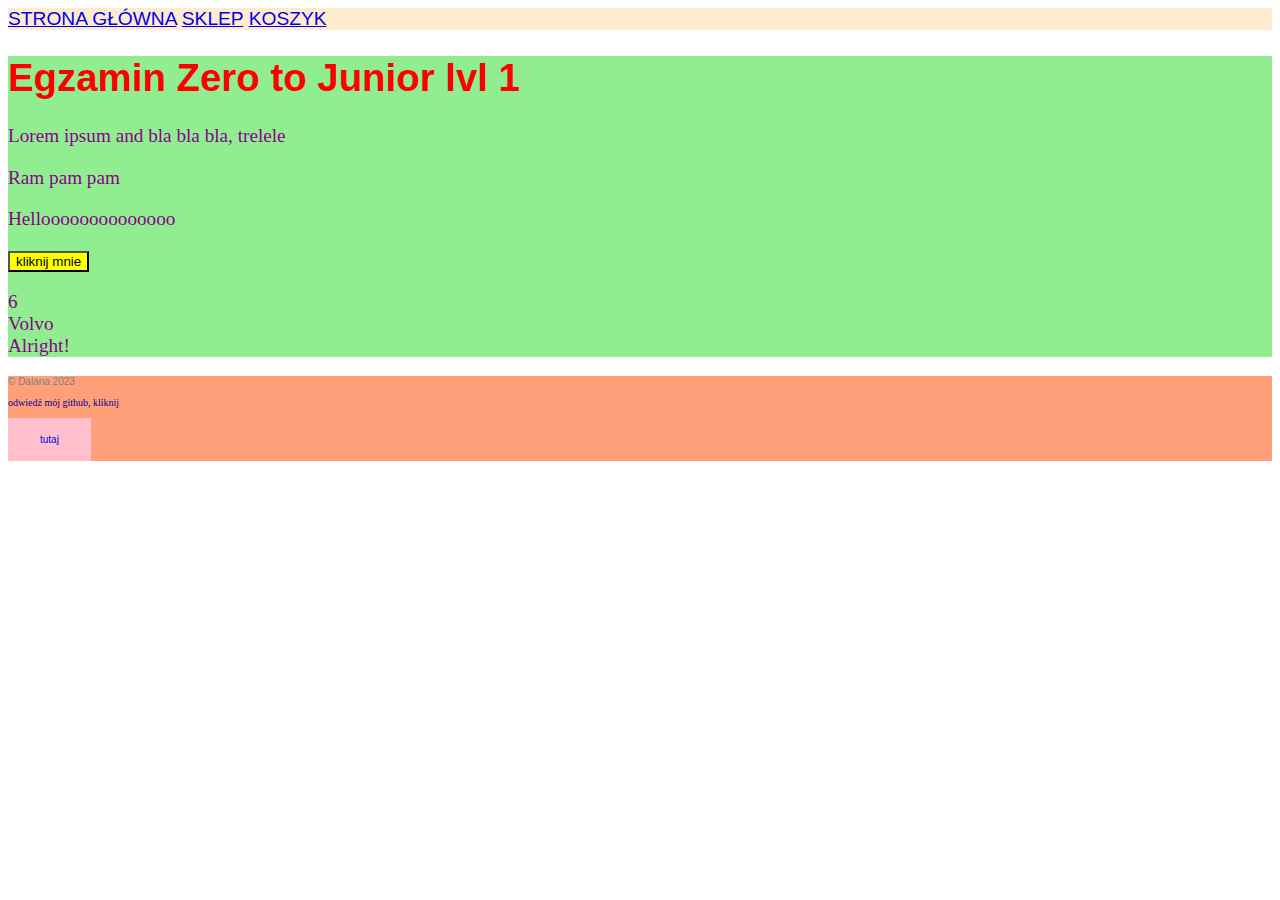
==== index.html @ fe30c03a "zmiany" ====
<!DOCTYPE html>
    <html lang ="pl-PL">

        <head>
            <meta charset="utf-8">
            <meta name="viewport" content="width=device-width">
            <meta name="author" content="Kamila">
            <link rel="stylesheet" href="style.css">
            <title>Egzamin 1</title>

            <script>
                function myFunction() {
                    document.getElementById("napis").innerHTML = "Bye bye bye.";
                }
                </script>

        </head>

        <body>

            <header>
                <a href="index.html">STRONA GŁÓWNA</a>
                <a href="store.html">SKLEP</a>
                <a href="shopping_card.html">KOSZYK</a>
            </header>
            

            <main>
                <article>
                    <h1 id="text"> Egzamin Zero to Junior lvl 1 </h1>
                        <p>Lorem ipsum and bla bla bla, trelele </p>
                        <p>Ram pam pam</p>

                <p id="napis">Helloooooooooooooo</p>

                </article>
                


                <button type="button" onclick="myFunction()"> kliknij mnie </button>

                <p id="demo"></p>
                <script>
                    var x;
                    var car = "Volvo"
                    var answer = "Alright!"
                    x = 6;


                    document.getElementById("demo").innerHTML = 
                    x + "<br>" +
                    car + "<br>" +
                    answer;
                    


                    </script>
                    

            </main>

                <footer> 
                
                    <div>&#169 Dalana 2023 </div>

                        <p>odwiedź mój github, kliknij</p>
                        <a href="https://github.com/Dalana1/Z2Junior" target="blank" class = my-button >tutaj</href> </a>
                        
    
                </footer>

            <script src="index.js"></script>
            
            <script src="file.js"></script>
        </body>

        

         
          
            <!-- <script>
                alert("Hello, I'm JavaScripts");

                ["I too", 2].forEach(alert);
            </script> -->
    

</html>
---- style.css ----
/* backgrounds */
header {
    background-color: blanchedalmond;
}

main {
    background-color: lightgreen;
}

footer {
    background-color: lightsalmon;
}


/* body - global styles*/

body{
    color: black;
    font-family: 'Lucida Sans', 'Lucida Sans Regular', 'Lucida Grande', 'Lucida Sans Unicode', Geneva, Verdana, sans-serif;
    font-size: 1.2em;
    text-decoration: none;
}

a:hover{
    color: cornflowerblue;
    font-size: large;
}


#text {
    color: red;
    font-family: 'Lucida Sans', 'Lucida Sans Regular', 'Lucida Grande', 'Lucida Sans Unicode', Geneva, Verdana, sans-serif;
}

p{
    color: darkmagenta;
    font-family: 'Times New Roman', Times, serif;
}

button {
    background: yellow;
  }

/* footer */

footer {
    color:gray;
    font-size: 10px;
    font-family: Arial, Helvetica, sans-serif;
}

div~p {
    color: darkblue;
}

.my-button {
    display: inline-block;
    padding: 1rem 2rem;
    text-decoration: none;
    background: pink;
    font: inherit;
    text-align: center;
  }
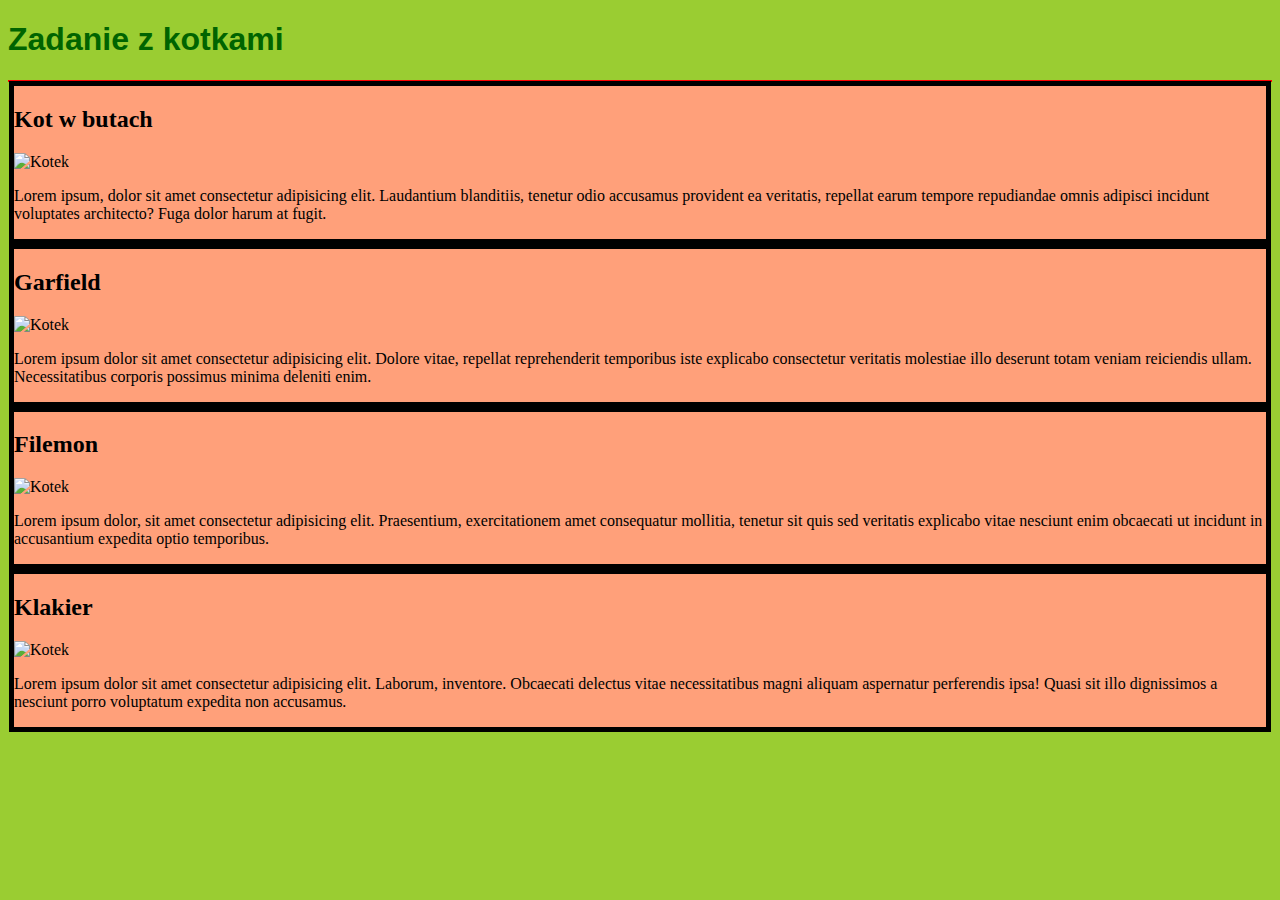
==== commit f9599ee7: "kotki" ====
--- a/index.html
+++ b/index.html
@@ -6,9 +6,39 @@
             <meta name="viewport" content="width=device-width">
             <meta name="author" content="Kamila">
             <link rel="stylesheet" href="style.css">
-            <title>Egzamin 1</title>
+            <title>Zero2Junior</title>
 
-            <script>
+
+        <body>
+            <h1> Zadanie z kotkami </h1>
+            <div id="rodzic">
+                <div class="dziecko">
+                    <h2>Kot w butach</h2>
+                    <img src=" http://placekitten.com/320/250" width="100px" height=" 100" alt="Kotek">
+                    <p>Lorem ipsum, dolor sit amet consectetur adipisicing elit. Laudantium blanditiis, tenetur odio accusamus provident ea veritatis, repellat earum tempore repudiandae omnis adipisci incidunt voluptates architecto? Fuga dolor harum at fugit.</p>
+                </div>
+                <div class="dziecko"> 
+                    <h2>Garfield</h2>      
+                    <img src="http://placekitten.com/320/335" width="100px" height=" 100" alt="Kotek">
+                    <p>Lorem ipsum dolor sit amet consectetur adipisicing elit. Dolore vitae, repellat reprehenderit temporibus iste explicabo consectetur veritatis molestiae illo deserunt totam veniam reiciendis ullam. Necessitatibus corporis possimus minima deleniti enim.</p>
+                </div>
+                <div class="dziecko">
+                    <h2>Filemon</h2>
+                    <img src=" http://placekitten.com/320/320" width="100px" height=" 100" alt="Kotek">
+                    <p>Lorem ipsum dolor, sit amet consectetur adipisicing elit. Praesentium, exercitationem amet consequatur mollitia, tenetur sit quis sed veritatis explicabo vitae nesciunt enim obcaecati ut incidunt in accusantium expedita optio temporibus.</p>
+                </div>
+                <div class="dziecko">
+                    <h2>Klakier</h2>
+                    <img src="http://placekitten.com/320/280" width="100px" height=" 100" alt="Kotek">
+                    <p>Lorem ipsum dolor sit amet consectetur adipisicing elit. Laborum, inventore. Obcaecati delectus vitae necessitatibus magni aliquam aspernatur perferendis ipsa! Quasi sit illo dignissimos a nesciunt porro voluptatum expedita non accusamus.</p>
+                </div>
+            </div>
+        </body>
+
+
+        
+
+            <!-- <script>
                 function myFunction() {
                     document.getElementById("napis").innerHTML = "Bye bye bye.";
                 }
@@ -25,54 +55,31 @@
             </header>
             
 
-            <main>
-                <article>
-                    <h1 id="text"> Egzamin Zero to Junior lvl 1 </h1>
-                        <p>Lorem ipsum and bla bla bla, trelele </p>
-                        <p>Ram pam pam</p>
+    
+            <div>
+                This is a div
+                <p>This is a p</p>
+            </div>                     
 
-                <p id="napis">Helloooooooooooooo</p>
+            <p id="napis">Helloooooooooooooo</p>
 
-                </article>
-                
+            <button type="button" onclick="myFunction()"> kliknij mnie </button>
 
 
-                <button type="button" onclick="myFunction()"> kliknij mnie </button>
+            <footer> 
+                
+                <div>&#169 Dalana 2023 </div>
 
-                <p id="demo"></p>
-                <script>
-                    var x;
-                    var car = "Volvo"
-                    var answer = "Alright!"
-                    x = 6;
-
-
-                    document.getElementById("demo").innerHTML = 
-                    x + "<br>" +
-                    car + "<br>" +
-                    answer;
-                    
-
-
-                    </script>
-                    
-
-            </main>
-
-                <footer> 
-                
-                    <div>&#169 Dalana 2023 </div>
-
-                        <p>odwiedź mój github, kliknij</p>
-                        <a href="https://github.com/Dalana1/Z2Junior" target="blank" class = my-button >tutaj</href> </a>
+                    <p>odwiedź mój github, kliknij</p>
+                    <a href="https://github.com/Dalana1/Z2Junior" target="blank" class = my-button >tutaj</href> </a>
                         
     
-                </footer>
+            </footer>
 
             <script src="index.js"></script>
             
             <script src="file.js"></script>
-        </body>
+        </body> -->
 
         
 
--- a/style.css
+++ b/style.css
@@ -1,63 +1,18 @@
-/* backgrounds */
-header {
-    background-color: blanchedalmond;
+body {
+    background-color: yellowgreen;
 }
 
-main {
-    background-color: lightgreen;
+h1 {
+    font-family: Arial, Helvetica, sans-serif;
+    color: darkgreen;
 }
 
-footer {
+#rodzic {
+    border: 1px solid red;
+}
+.dziecko{
+    display: inline-block;
+    float:left;
     background-color: lightsalmon;
-}
-
-
-/* body - global styles*/
-
-body{
-    color: black;
-    font-family: 'Lucida Sans', 'Lucida Sans Regular', 'Lucida Grande', 'Lucida Sans Unicode', Geneva, Verdana, sans-serif;
-    font-size: 1.2em;
-    text-decoration: none;
-}
-
-a:hover{
-    color: cornflowerblue;
-    font-size: large;
-}
-
-
-#text {
-    color: red;
-    font-family: 'Lucida Sans', 'Lucida Sans Regular', 'Lucida Grande', 'Lucida Sans Unicode', Geneva, Verdana, sans-serif;
-}
-
-p{
-    color: darkmagenta;
-    font-family: 'Times New Roman', Times, serif;
-}
-
-button {
-    background: yellow;
-  }
-
-/* footer */
-
-footer {
-    color:gray;
-    font-size: 10px;
-    font-family: Arial, Helvetica, sans-serif;
-}
-
-div~p {
-    color: darkblue;
-}
-
-.my-button {
-    display: inline-block;
-    padding: 1rem 2rem;
-    text-decoration: none;
-    background: pink;
-    font: inherit;
-    text-align: center;
-  }+    border: 5px, solid black;
+}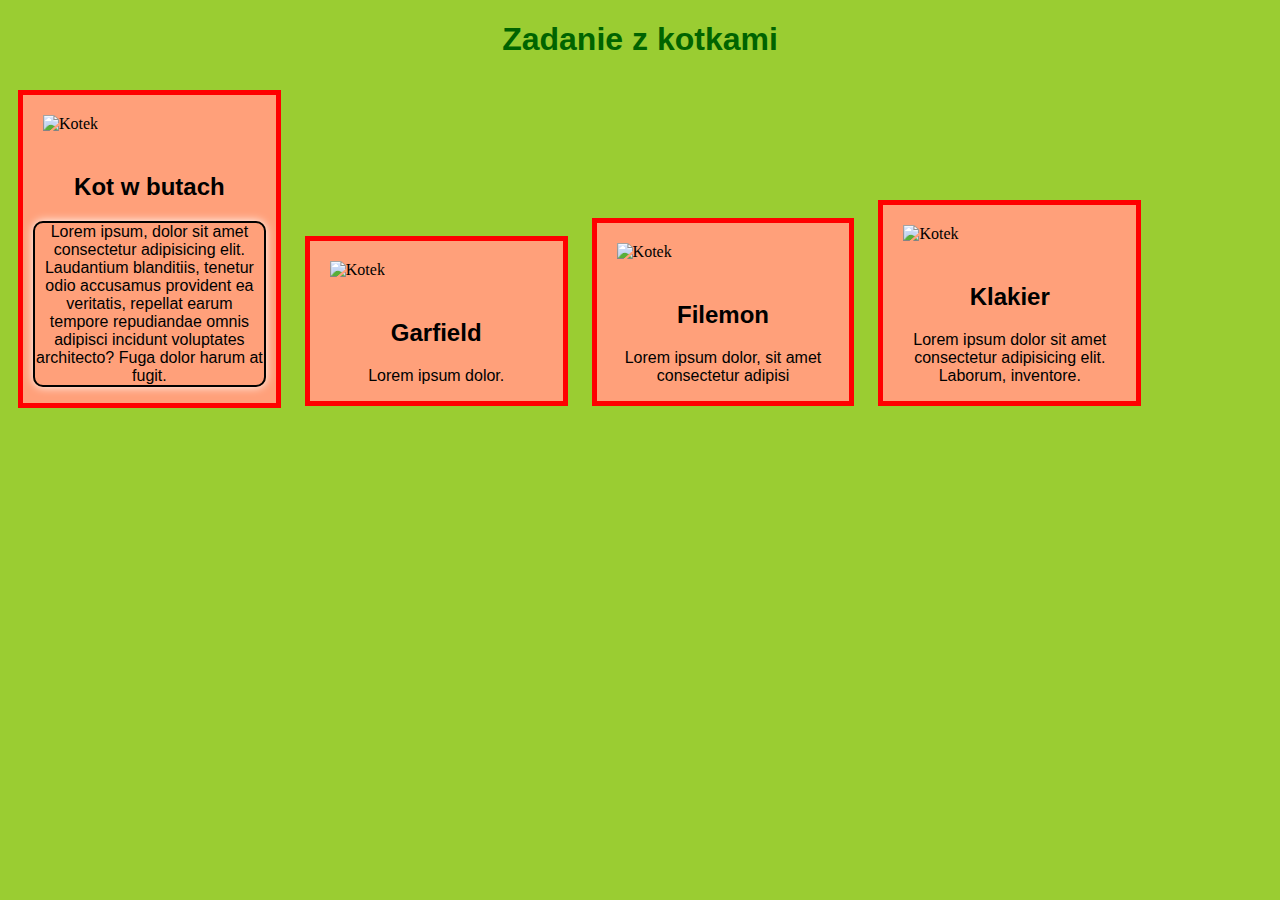
==== commit 296e6626: "cats arranged in blocks and new style css" ====
--- a/index.html
+++ b/index.html
@@ -11,27 +11,40 @@
 
         <body>
             <h1> Zadanie z kotkami </h1>
-            <div id="rodzic">
-                <div class="dziecko">
-                    <h2>Kot w butach</h2>
-                    <img src=" http://placekitten.com/320/250" width="100px" height=" 100" alt="Kotek">
-                    <p>Lorem ipsum, dolor sit amet consectetur adipisicing elit. Laudantium blanditiis, tenetur odio accusamus provident ea veritatis, repellat earum tempore repudiandae omnis adipisci incidunt voluptates architecto? Fuga dolor harum at fugit.</p>
+            <div id="parent">
+
+                <div class="child">
+                    <img src=" http://placekitten.com/320/250"width="150px" height=" 150px" alt="Kotek">
+                    <div class="text">
+                        <h2>Kot w butach</h2>
+                        <p id="firstText">Lorem ipsum, dolor sit amet consectetur adipisicing elit. Laudantium blanditiis, tenetur odio accusamus provident ea veritatis, repellat earum tempore repudiandae omnis adipisci incidunt voluptates architecto? Fuga dolor harum at fugit.</p>
+                    </div>
                 </div>
-                <div class="dziecko"> 
-                    <h2>Garfield</h2>      
-                    <img src="http://placekitten.com/320/335" width="100px" height=" 100" alt="Kotek">
-                    <p>Lorem ipsum dolor sit amet consectetur adipisicing elit. Dolore vitae, repellat reprehenderit temporibus iste explicabo consectetur veritatis molestiae illo deserunt totam veniam reiciendis ullam. Necessitatibus corporis possimus minima deleniti enim.</p>
+
+                <div class="child"> 
+                    <img src="http://placekitten.com/320/335" width="100px" height=" 100px" alt="Kotek">
+                    <div class="text">
+                        <h2>Garfield</h2>      
+                        <p>Lorem ipsum dolor.</p>
+                    </div>
                 </div>
-                <div class="dziecko">
-                    <h2>Filemon</h2>
-                    <img src=" http://placekitten.com/320/320" width="100px" height=" 100" alt="Kotek">
-                    <p>Lorem ipsum dolor, sit amet consectetur adipisicing elit. Praesentium, exercitationem amet consequatur mollitia, tenetur sit quis sed veritatis explicabo vitae nesciunt enim obcaecati ut incidunt in accusantium expedita optio temporibus.</p>
+
+                <div class="child">
+                    <img src=" http://placekitten.com/320/320" width="100px" height=" 100px" alt="Kotek">
+                    <div class="text">
+                        <h2>Filemon</h2>
+                        <p>Lorem ipsum dolor, sit amet consectetur adipisi </p>
+                    </div>
                 </div>
-                <div class="dziecko">
-                    <h2>Klakier</h2>
+               
+                <div class="child">
                     <img src="http://placekitten.com/320/280" width="100px" height=" 100" alt="Kotek">
-                    <p>Lorem ipsum dolor sit amet consectetur adipisicing elit. Laborum, inventore. Obcaecati delectus vitae necessitatibus magni aliquam aspernatur perferendis ipsa! Quasi sit illo dignissimos a nesciunt porro voluptatum expedita non accusamus.</p>
+                    <div class="text">
+                        <h2>Klakier</h2>
+                        <p>Lorem ipsum dolor sit amet consectetur adipisicing elit. Laborum, inventore. </p>
+                    </div>
                 </div>
+
             </div>
         </body>
 
--- a/style.css
+++ b/style.css
@@ -5,14 +5,37 @@
 h1 {
     font-family: Arial, Helvetica, sans-serif;
     color: darkgreen;
+    text-align: center;
 }
 
-#rodzic {
-    border: 1px solid red;
+#parent {
+    margin: 20 px;
+
+
 }
-.dziecko{
+
+.child {
+    width: 20%;
+    margin: 10px;
     display: inline-block;
-    float:left;
     background-color: lightsalmon;
-    border: 5px, solid black;
-}+    border: 5px solid red;
+}
+
+img{
+    margin: 20px;
+}
+
+.text {
+    margin: 10px;
+    text-align: center;
+    font-family:'Gill Sans', 'Gill Sans MT', Calibri, 'Trebuchet MS', sans-serif;
+}
+
+#firstText {
+    border: 2px solid black;
+    border-radius: 10px;
+    box-shadow: 0px 0px 10px white;
+
+}
+
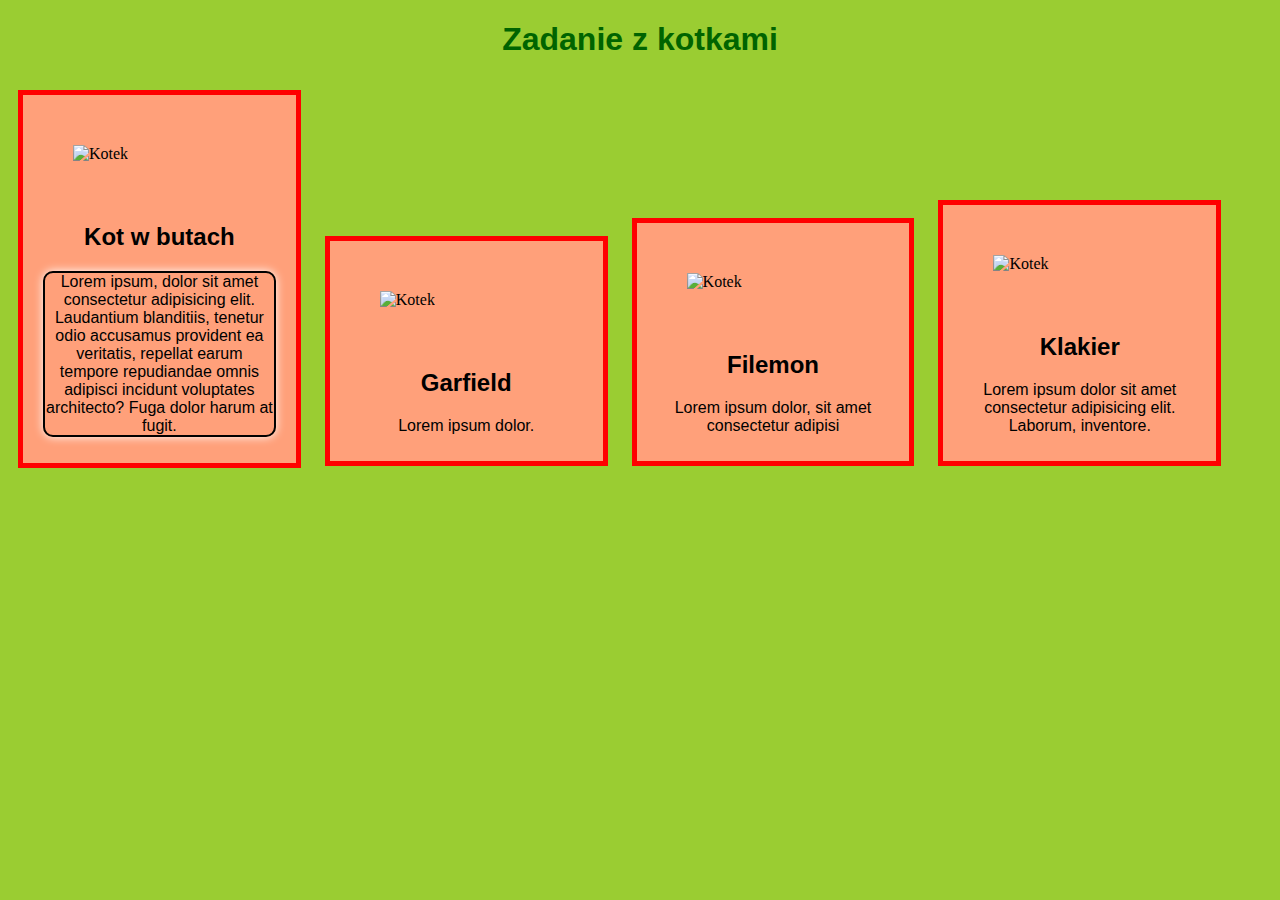
==== commit c57403f2: "new readme" ====
--- a/index.html
+++ b/index.html
@@ -14,7 +14,7 @@
             <div id="parent">
 
                 <div class="child">
-                    <img src=" http://placekitten.com/320/250"width="150px" height=" 150px" alt="Kotek">
+                    <img src=" http://placekitten.com/320/250" alt="Kotek">
                     <div class="text">
                         <h2>Kot w butach</h2>
                         <p id="firstText">Lorem ipsum, dolor sit amet consectetur adipisicing elit. Laudantium blanditiis, tenetur odio accusamus provident ea veritatis, repellat earum tempore repudiandae omnis adipisci incidunt voluptates architecto? Fuga dolor harum at fugit.</p>
@@ -22,7 +22,7 @@
                 </div>
 
                 <div class="child"> 
-                    <img src="http://placekitten.com/320/335" width="100px" height=" 100px" alt="Kotek">
+                    <img src="http://placekitten.com/320/335"  alt="Kotek">
                     <div class="text">
                         <h2>Garfield</h2>      
                         <p>Lorem ipsum dolor.</p>
@@ -30,7 +30,7 @@
                 </div>
 
                 <div class="child">
-                    <img src=" http://placekitten.com/320/320" width="100px" height=" 100px" alt="Kotek">
+                    <img src=" http://placekitten.com/320/320" alt="Kotek">
                     <div class="text">
                         <h2>Filemon</h2>
                         <p>Lorem ipsum dolor, sit amet consectetur adipisi </p>
@@ -38,7 +38,7 @@
                 </div>
                
                 <div class="child">
-                    <img src="http://placekitten.com/320/280" width="100px" height=" 100" alt="Kotek">
+                    <img src="http://placekitten.com/320/280" alt="Kotek">
                     <div class="text">
                         <h2>Klakier</h2>
                         <p>Lorem ipsum dolor sit amet consectetur adipisicing elit. Laborum, inventore. </p>
--- a/style.css
+++ b/style.css
@@ -17,6 +17,7 @@
 .child {
     width: 20%;
     margin: 10px;
+    padding: 10px;
     display: inline-block;
     background-color: lightsalmon;
     border: 5px solid red;
@@ -24,6 +25,7 @@
 
 img{
     margin: 20px;
+    padding: 20px;
 }
 
 .text {
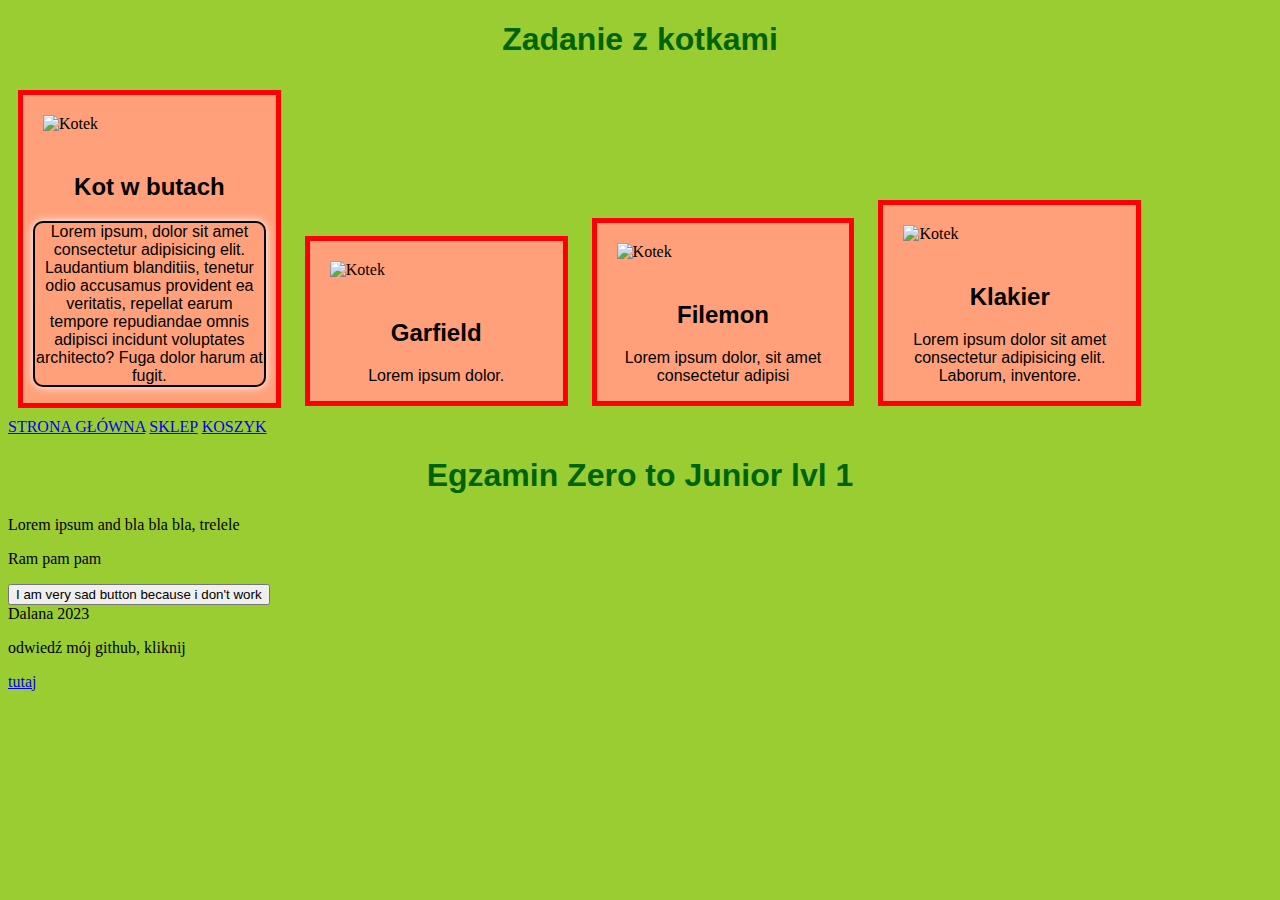
==== commit 86cb97be: "return to origin/master with cats" ====
--- a/index.html
+++ b/index.html
@@ -6,57 +6,116 @@
             <meta name="viewport" content="width=device-width">
             <meta name="author" content="Kamila">
             <link rel="stylesheet" href="style.css">
-            <title>Zero2Junior</title>
-
-
-        <body>
-            <h1> Zadanie z kotkami </h1>
-            <div id="parent">
-
-                <div class="child">
-                    <img src=" http://placekitten.com/320/250" alt="Kotek">
-                    <div class="text">
-                        <h2>Kot w butach</h2>
-                        <p id="firstText">Lorem ipsum, dolor sit amet consectetur adipisicing elit. Laudantium blanditiis, tenetur odio accusamus provident ea veritatis, repellat earum tempore repudiandae omnis adipisci incidunt voluptates architecto? Fuga dolor harum at fugit.</p>
+            <title>Egzamin 1</title>
+            <!DOCTYPE html>
+            <html lang ="pl-PL">
+        
+                <head>
+                    <meta charset="utf-8">
+                    <meta name="viewport" content="width=device-width">
+                    <meta name="author" content="Kamila">
+                    <link rel="stylesheet" href="style.css">
+                    <title>Zero2Junior</title>
+        
+        
+                <body>
+                    <h1> Zadanie z kotkami </h1>
+                    <div id="parent">
+        
+                        <div class="child">
+                            <img src=" http://placekitten.com/320/250"width="150px" height=" 150px" alt="Kotek">
+                            <div class="text">
+                                <h2>Kot w butach</h2>
+                                <p id="firstText">Lorem ipsum, dolor sit amet consectetur adipisicing elit. Laudantium blanditiis, tenetur odio accusamus provident ea veritatis, repellat earum tempore repudiandae omnis adipisci incidunt voluptates architecto? Fuga dolor harum at fugit.</p>
+                            </div>
+                        </div>
+        
+                        <div class="child"> 
+                            <img src="http://placekitten.com/320/335" width="100px" height=" 100px" alt="Kotek">
+                            <div class="text">
+                                <h2>Garfield</h2>      
+                                <p>Lorem ipsum dolor.</p>
+                            </div>
+                        </div>
+        
+                        <div class="child">
+                            <img src=" http://placekitten.com/320/320" width="100px" height=" 100px" alt="Kotek">
+                            <div class="text">
+                                <h2>Filemon</h2>
+                                <p>Lorem ipsum dolor, sit amet consectetur adipisi </p>
+                            </div>
+                        </div>
+                       
+                        <div class="child">
+                            <img src="http://placekitten.com/320/280" width="100px" height=" 100" alt="Kotek">
+                            <div class="text">
+                                <h2>Klakier</h2>
+                                <p>Lorem ipsum dolor sit amet consectetur adipisicing elit. Laborum, inventore. </p>
+                            </div>
+                        </div>
+        
                     </div>
-                </div>
-
-                <div class="child"> 
-                    <img src="http://placekitten.com/320/335"  alt="Kotek">
-                    <div class="text">
-                        <h2>Garfield</h2>      
-                        <p>Lorem ipsum dolor.</p>
-                    </div>
-                </div>
-
-                <div class="child">
-                    <img src=" http://placekitten.com/320/320" alt="Kotek">
-                    <div class="text">
-                        <h2>Filemon</h2>
-                        <p>Lorem ipsum dolor, sit amet consectetur adipisi </p>
-                    </div>
-                </div>
-               
-                <div class="child">
-                    <img src="http://placekitten.com/320/280" alt="Kotek">
-                    <div class="text">
-                        <h2>Klakier</h2>
-                        <p>Lorem ipsum dolor sit amet consectetur adipisicing elit. Laborum, inventore. </p>
-                    </div>
-                </div>
-
-            </div>
-        </body>
-
-
+                </body>
         
-
-            <!-- <script>
-                function myFunction() {
-                    document.getElementById("napis").innerHTML = "Bye bye bye.";
-                }
-                </script>
-
+        
+                
+        
+                    <!-- <script>
+                        function myFunction() {
+                            document.getElementById("napis").innerHTML = "Bye bye bye.";
+                        }
+                        </script>
+        
+                </head>
+        
+                <body>
+        
+                    <header>
+                        <a href="index.html">STRONA GŁÓWNA</a>
+                        <a href="store.html">SKLEP</a>
+                        <a href="shopping_card.html">KOSZYK</a>
+                    </header>
+                    
+        
+            
+                    <div>
+                        This is a div
+                        <p>This is a p</p>
+                    </div>                     
+        
+                    <p id="napis">Helloooooooooooooo</p>
+        
+                    <button type="button" onclick="myFunction()"> kliknij mnie </button>
+        
+        
+                    <footer> 
+                        
+                        <div>&#169 Dalana 2023 </div>
+        
+                            <p>odwiedź mój github, kliknij</p>
+                            <a href="https://github.com/Dalana1/Z2Junior" target="blank" class = my-button >tutaj</href> </a>
+                                
+            
+                    </footer>
+        
+                    <script src="index.js"></script>
+                    
+                    <script src="file.js"></script>
+                </body> -->
+        
+                
+        
+                 
+                  
+                    <!-- <script>
+                        alert("Hello, I'm JavaScripts");
+        
+                        ["I too", 2].forEach(alert);
+                    </script> -->
+            
+        
+        </html>
+        
         </head>
 
         <body>
@@ -68,31 +127,34 @@
             </header>
             
 
-    
-            <div>
-                This is a div
-                <p>This is a p</p>
-            </div>                     
+            <main>
+                <article>
+                    <h1 id="text"> Egzamin Zero to Junior lvl 1 </h1>
+                        <p>Lorem ipsum and bla bla bla, trelele </p>
+                        <p>Ram pam pam</p>
 
-            <p id="napis">Helloooooooooooooo</p>
-
-            <button type="button" onclick="myFunction()"> kliknij mnie </button>
+                </article>
+                
 
 
-            <footer> 
+                <button>I am very sad button because i don't work</button>
+
+            </main>
+
+                <footer> 
                 
-                <div>&#169 Dalana 2023 </div>
+                    <div>Dalana 2023 </div>
 
-                    <p>odwiedź mój github, kliknij</p>
-                    <a href="https://github.com/Dalana1/Z2Junior" target="blank" class = my-button >tutaj</href> </a>
+                        <p>odwiedź mój github, kliknij</p>
+                        <a href="https://github.com/Dalana1/Z2Junior" target="blank">tutaj</href></a>
                         
     
-            </footer>
+                </footer>
 
             <script src="index.js"></script>
             
             <script src="file.js"></script>
-        </body> -->
+        </body>
 
         
 
--- a/style.css
+++ b/style.css
@@ -17,7 +17,6 @@
 .child {
     width: 20%;
     margin: 10px;
-    padding: 10px;
     display: inline-block;
     background-color: lightsalmon;
     border: 5px solid red;
@@ -25,7 +24,6 @@
 
 img{
     margin: 20px;
-    padding: 20px;
 }
 
 .text {
--- a/style.css
+++ b/style.css
@@ -17,7 +17,6 @@
 .child {
     width: 20%;
     margin: 10px;
-    padding: 10px;
     display: inline-block;
     background-color: lightsalmon;
     border: 5px solid red;
@@ -25,7 +24,6 @@
 
 img{
     margin: 20px;
-    padding: 20px;
 }
 
 .text {
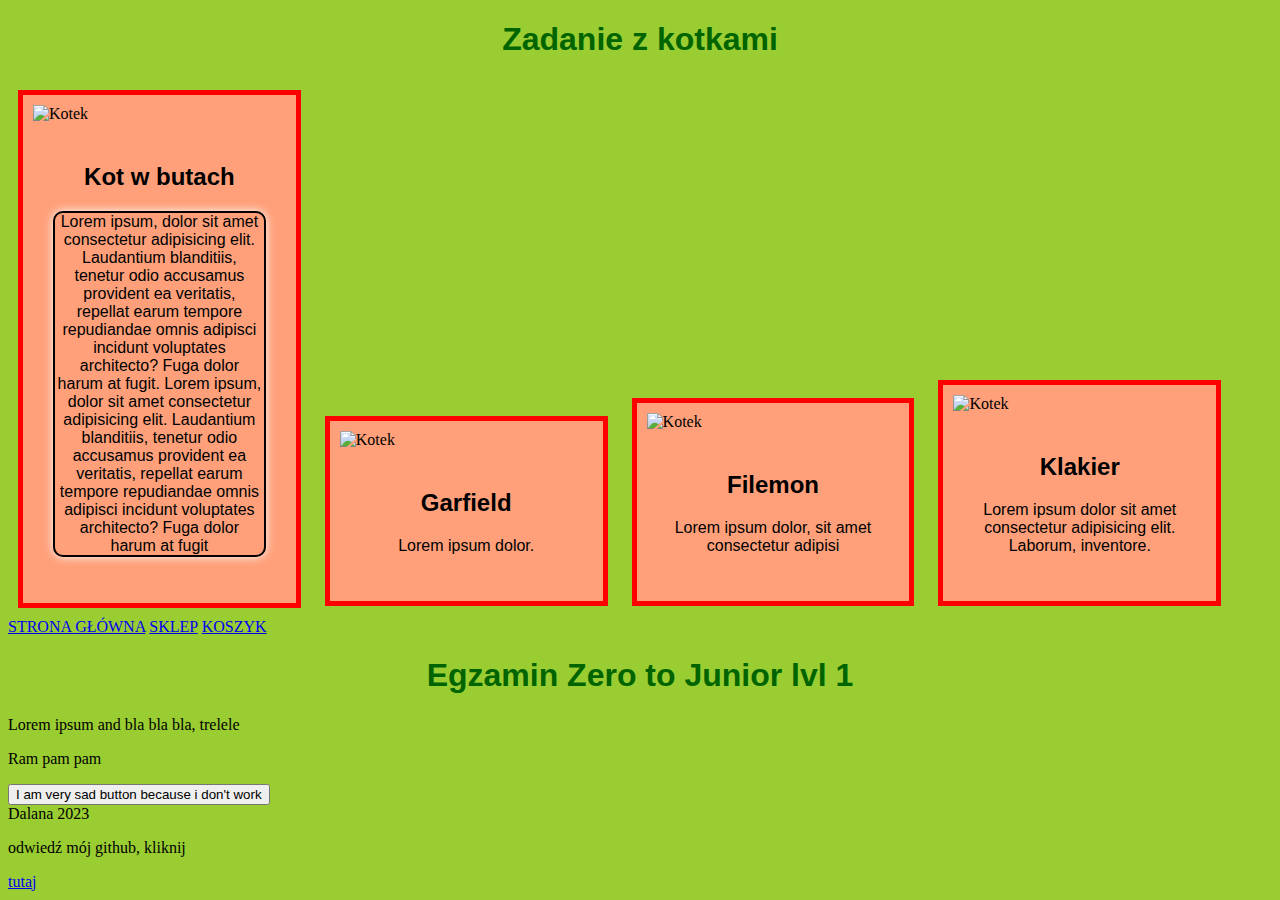
==== commit affef074: "improved images display" ====
--- a/index.html
+++ b/index.html
@@ -23,15 +23,19 @@
                     <div id="parent">
         
                         <div class="child">
-                            <img src=" http://placekitten.com/320/250"width="150px" height=" 150px" alt="Kotek">
+                            <img src=" http://placekitten.com/320/250" alt="Kotek">
                             <div class="text">
                                 <h2>Kot w butach</h2>
-                                <p id="firstText">Lorem ipsum, dolor sit amet consectetur adipisicing elit. Laudantium blanditiis, tenetur odio accusamus provident ea veritatis, repellat earum tempore repudiandae omnis adipisci incidunt voluptates architecto? Fuga dolor harum at fugit.</p>
+                                <p id="firstText"> Lorem ipsum, dolor sit amet consectetur adipisicing elit. 
+                                    Laudantium blanditiis, tenetur odio accusamus provident ea veritatis, repellat earum tempore repudiandae omnis 
+                                    adipisci incidunt voluptates architecto? Fuga dolor harum at fugit. Lorem ipsum, dolor sit amet consectetur adipisicing elit. 
+                                    Laudantium blanditiis, tenetur odio accusamus provident ea veritatis, repellat earum tempore repudiandae omnis 
+                                    adipisci incidunt voluptates architecto? Fuga dolor harum at fugit</p>
                             </div>
                         </div>
         
                         <div class="child"> 
-                            <img src="http://placekitten.com/320/335" width="100px" height=" 100px" alt="Kotek">
+                            <img src="http://placekitten.com/320/335"  alt="Kotek">
                             <div class="text">
                                 <h2>Garfield</h2>      
                                 <p>Lorem ipsum dolor.</p>
@@ -39,7 +43,7 @@
                         </div>
         
                         <div class="child">
-                            <img src=" http://placekitten.com/320/320" width="100px" height=" 100px" alt="Kotek">
+                            <img src=" http://placekitten.com/320/320"  alt="Kotek">
                             <div class="text">
                                 <h2>Filemon</h2>
                                 <p>Lorem ipsum dolor, sit amet consectetur adipisi </p>
@@ -47,7 +51,7 @@
                         </div>
                        
                         <div class="child">
-                            <img src="http://placekitten.com/320/280" width="100px" height=" 100" alt="Kotek">
+                            <img src="http://placekitten.com/320/280"  alt="Kotek">
                             <div class="text">
                                 <h2>Klakier</h2>
                                 <p>Lorem ipsum dolor sit amet consectetur adipisicing elit. Laborum, inventore. </p>
--- a/style.css
+++ b/style.css
@@ -17,17 +17,20 @@
 .child {
     width: 20%;
     margin: 10px;
+    padding: 10px;
     display: inline-block;
     background-color: lightsalmon;
     border: 5px solid red;
 }
 
 img{
-    margin: 20px;
+    max-width: 100%;
+    height:auto;
 }
 
 .text {
     margin: 10px;
+    padding: 10px;
     text-align: center;
     font-family:'Gill Sans', 'Gill Sans MT', Calibri, 'Trebuchet MS', sans-serif;
 }
--- a/style.css
+++ b/style.css
@@ -17,17 +17,20 @@
 .child {
     width: 20%;
     margin: 10px;
+    padding: 10px;
     display: inline-block;
     background-color: lightsalmon;
     border: 5px solid red;
 }
 
 img{
-    margin: 20px;
+    max-width: 100%;
+    height:auto;
 }
 
 .text {
     margin: 10px;
+    padding: 10px;
     text-align: center;
     font-family:'Gill Sans', 'Gill Sans MT', Calibri, 'Trebuchet MS', sans-serif;
 }
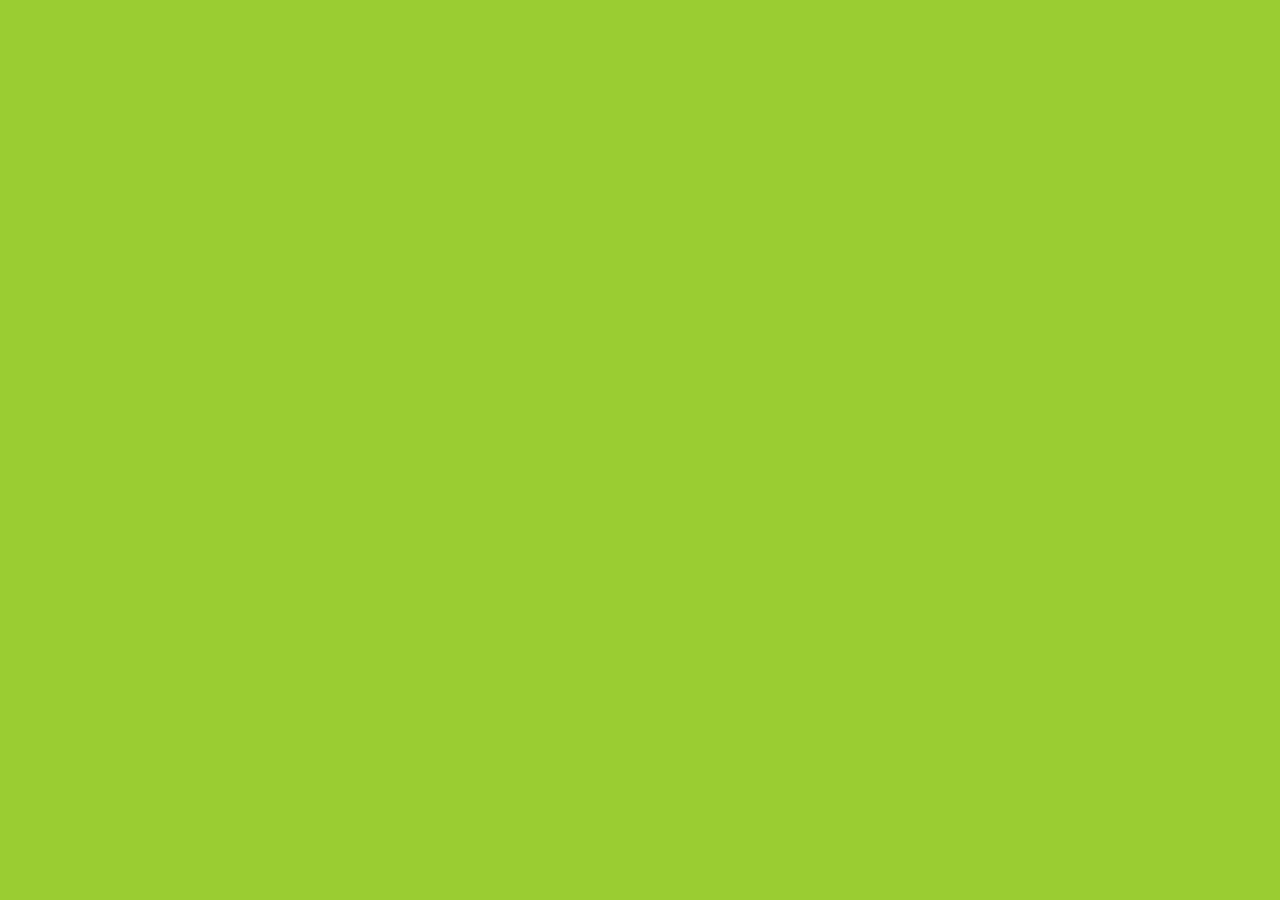
==== commit 5aa17d50: "f-102-l02" ====
--- a/index.html
+++ b/index.html
@@ -6,7 +6,7 @@
             <meta name="viewport" content="width=device-width">
             <meta name="author" content="Kamila">
             <link rel="stylesheet" href="style.css">
-            <title>Egzamin 1</title>
+            <title>f-102-l02</title>
             <!DOCTYPE html>
             <html lang ="pl-PL">
         
@@ -15,160 +15,4 @@
                     <meta name="viewport" content="width=device-width">
                     <meta name="author" content="Kamila">
                     <link rel="stylesheet" href="style.css">
-                    <title>Zero2Junior</title>
-        
-        
-                <body>
-                    <h1> Zadanie z kotkami </h1>
-                    <div id="parent">
-        
-                        <div class="child">
-                            <img src=" http://placekitten.com/320/250" alt="Kotek">
-                            <div class="text">
-                                <h2>Kot w butach</h2>
-                                <p id="firstText"> Lorem ipsum, dolor sit amet consectetur adipisicing elit. 
-                                    Laudantium blanditiis, tenetur odio accusamus provident ea veritatis, repellat earum tempore repudiandae omnis 
-                                    adipisci incidunt voluptates architecto? Fuga dolor harum at fugit. Lorem ipsum, dolor sit amet consectetur adipisicing elit. 
-                                    Laudantium blanditiis, tenetur odio accusamus provident ea veritatis, repellat earum tempore repudiandae omnis 
-                                    adipisci incidunt voluptates architecto? Fuga dolor harum at fugit</p>
-                            </div>
-                        </div>
-        
-                        <div class="child"> 
-                            <img src="http://placekitten.com/320/335"  alt="Kotek">
-                            <div class="text">
-                                <h2>Garfield</h2>      
-                                <p>Lorem ipsum dolor.</p>
-                            </div>
-                        </div>
-        
-                        <div class="child">
-                            <img src=" http://placekitten.com/320/320"  alt="Kotek">
-                            <div class="text">
-                                <h2>Filemon</h2>
-                                <p>Lorem ipsum dolor, sit amet consectetur adipisi </p>
-                            </div>
-                        </div>
-                       
-                        <div class="child">
-                            <img src="http://placekitten.com/320/280"  alt="Kotek">
-                            <div class="text">
-                                <h2>Klakier</h2>
-                                <p>Lorem ipsum dolor sit amet consectetur adipisicing elit. Laborum, inventore. </p>
-                            </div>
-                        </div>
-        
-                    </div>
-                </body>
-        
-        
-                
-        
-                    <!-- <script>
-                        function myFunction() {
-                            document.getElementById("napis").innerHTML = "Bye bye bye.";
-                        }
-                        </script>
-        
-                </head>
-        
-                <body>
-        
-                    <header>
-                        <a href="index.html">STRONA GŁÓWNA</a>
-                        <a href="store.html">SKLEP</a>
-                        <a href="shopping_card.html">KOSZYK</a>
-                    </header>
-                    
-        
-            
-                    <div>
-                        This is a div
-                        <p>This is a p</p>
-                    </div>                     
-        
-                    <p id="napis">Helloooooooooooooo</p>
-        
-                    <button type="button" onclick="myFunction()"> kliknij mnie </button>
-        
-        
-                    <footer> 
-                        
-                        <div>&#169 Dalana 2023 </div>
-        
-                            <p>odwiedź mój github, kliknij</p>
-                            <a href="https://github.com/Dalana1/Z2Junior" target="blank" class = my-button >tutaj</href> </a>
-                                
-            
-                    </footer>
-        
-                    <script src="index.js"></script>
-                    
-                    <script src="file.js"></script>
-                </body> -->
-        
-                
-        
-                 
-                  
-                    <!-- <script>
-                        alert("Hello, I'm JavaScripts");
-        
-                        ["I too", 2].forEach(alert);
-                    </script> -->
-            
-        
-        </html>
-        
-        </head>
-
-        <body>
-
-            <header>
-                <a href="index.html">STRONA GŁÓWNA</a>
-                <a href="store.html">SKLEP</a>
-                <a href="shopping_card.html">KOSZYK</a>
-            </header>
-            
-
-            <main>
-                <article>
-                    <h1 id="text"> Egzamin Zero to Junior lvl 1 </h1>
-                        <p>Lorem ipsum and bla bla bla, trelele </p>
-                        <p>Ram pam pam</p>
-
-                </article>
-                
-
-
-                <button>I am very sad button because i don't work</button>
-
-            </main>
-
-                <footer> 
-                
-                    <div>Dalana 2023 </div>
-
-                        <p>odwiedź mój github, kliknij</p>
-                        <a href="https://github.com/Dalana1/Z2Junior" target="blank">tutaj</href></a>
-                        
-    
-                </footer>
-
-            <script src="index.js"></script>
-            
-            <script src="file.js"></script>
-        </body>
-
-        
-
-         
-          
-            <!-- <script>
-                alert("Hello, I'm JavaScripts");
-
-                ["I too", 2].forEach(alert);
-            </script> -->
-    
-
-</html>
+                    <title>Zero2Junior</title>